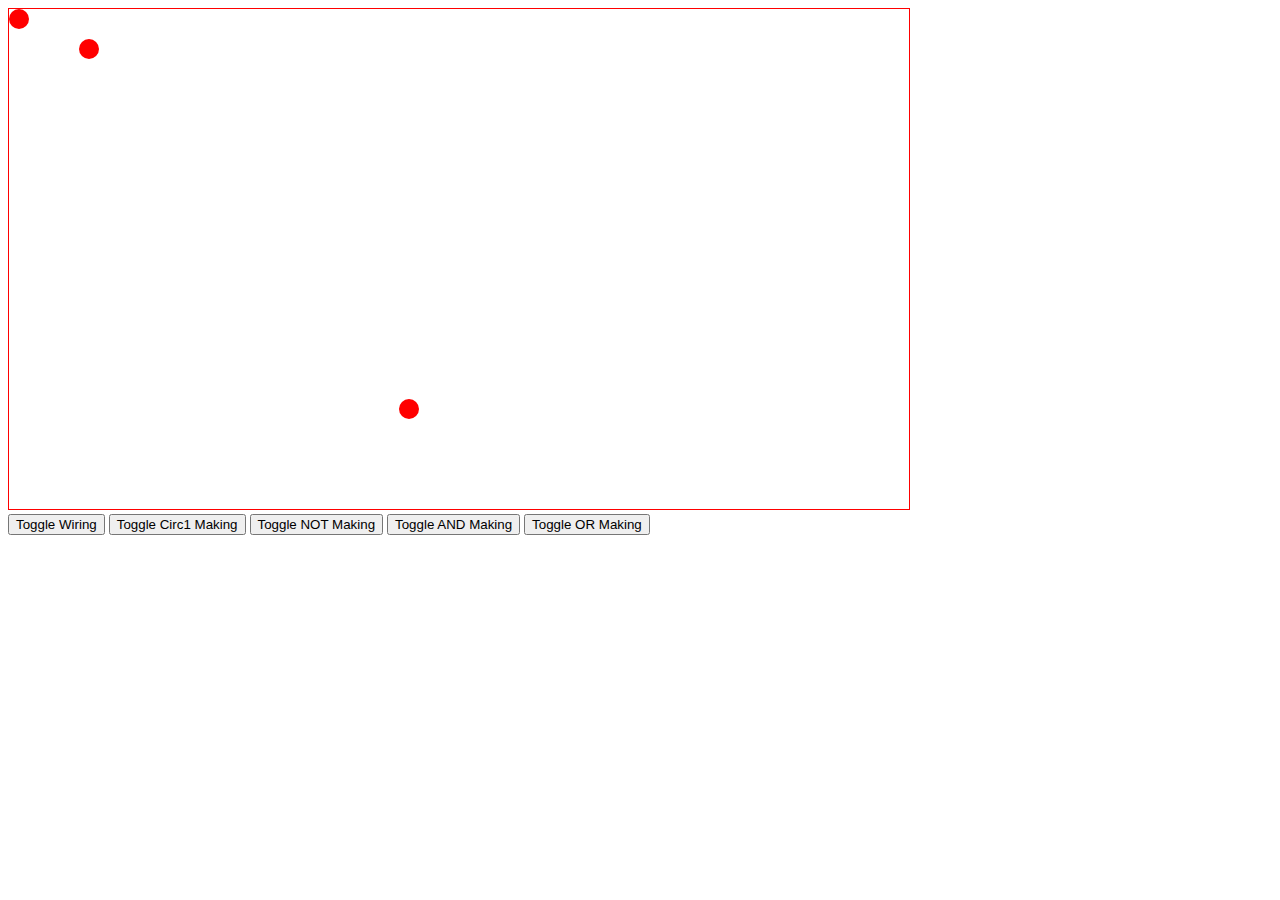
==== index.html @ f8ad5939 "fixed click handler for connecting objects with wires. Now works, but gates don't update dynamically" ====
<!DOCTYPE html>
<html>
<head>
<title>Connection Mechanics Iteration 2</title>
<meta charset="utf-8">
<link rel="stylesheet" href="con1.css">
<style type="text/css" src="con1.css"></style><style>

</style>
<script src="jquery.js" type="text/javascript"></script>
<script type="text/javascript">
/*
* This works like this: When instantiated, the this.bod() is called which figures out what states and colors should be
* in effect based on the state of the input arrays (input01 and input02). Then, tell() is called. Tell calls all the
* .bod() methods for all the objects in array col replaces the existing values (old states of the gates) with the new
* values (new states of the gates). Tell calls control(). Control re-concatenates the Gate.body html and displays it on the
* screen.
*
*/
    window.onload=init;

    // This array is the model for the display. That is, it holds the existing gate objects. Other functions iterate
    // through this array to read the states of those gates.
    var col = [];

    var wt = 0; // The counter for toggling the gate making buttons. Either odd or even.

    var bin=[]; // The hopper for collecting the objects to be connected in the link() function.


     var nt = 0; // The counter for the wire id concat.

    // This function iterates through all the gates in array col and calls their .bod() method to update their states
    // and the .body() property (the html for display).

    function tell() {
       for (var i = 0; i <col.length;i++){
           col[i].bod();
       }

        control();

    }

    // Iterates through the array col and assembles a string of their .body properties and displays it on the screen.
    function control () {
        gates = "";
        for (var i=0; i<col.length;i++){
            gates +=col[i].body;
        }

        col_list = "<svg id = \"sop\" height=\"500\" width=\"900\" style=\"border: 1px solid red;\">" + gates + "</svg>";
        var y = document.getElementById("shp");
        y.innerHTML = col_list;

        link();
    }

function and_tog(){               //this turns on and off the simple And making function. I will adapt this to the new array of gate-making buttons.
    if (wt%2==0){
        $("#shp").attr("onmousedown", "and_e(event)");
    }

    if (wt%2!=0){
        $("#shp").attr("onmousedown", "");
    }

    wt++;

}

function not_tog(){               //this turns on and off the simple And making function. I will adapt this to the new array of gate-making buttons.
    if (wt%2==0){
        $("#shp").attr("onmousedown", "not_e(event)");
    }

    if (wt%2!=0){
        $("#shp").attr("onmousedown", "");
    }

    wt++;

}

 ct = 0;

function wire_toggle(){               //this turns on and off the old fashioned wire-making function. I will adapt this to the new array of gate-making buttons.
    if (wt%2==0){
        $("#shp").attr("onmousedown", "line_e(event)");
    }

    if (wt%2!=0){
        $("#shp").attr("onmousedown", "");
    }

    wt++;

}

// For now, init() just creates a gate for testing purposes.
//    TODO:Examine why does the control() function
    function init() {
        var t = new Source(10, 10, 1, 'init');
        t.make();

        var u = new Source(80,40,1,'init02');
        u.make();

        var z = new Not(400,400,0,'n01');
        z.make();



    }


    function Source(x,y,state,id){
        this.x = x;
        this.y = y;
        this.r = 10;
        this.state = state;
        this.id = id;
        this.out_state = state;

        this.make = function(){
            this.bod()
            col.push(this);

            tell();
        };

        this.connect = function(gate_out, gate_in){
            if (gate_in.input01[0]){
                gate_in.input02[0] = gate_out;
            }

            else if(gate_in.input02[0]){
                gate_in.input01[0] = gate_out;
            }

            else if(gate_in.input01[0] && gate_in.input02[0]){
                console.log('full');
            }


            else {
                gate_in.input01[0] = gate_out;
            }
            tell();
        };

        this.bod = function(){

            if (this.state == 0){
                this.fill = 'blue';
                this.out_state = 0;

            }

            if (this.state == 1){
                this.fill = 'red';
                this.out_state = 1;
            }

            this.body = '<circle id = "' + this.id + '" cx = "' + this.x + '" cy = "' + this.y + '" r = "' + this.r + '" class = "put" fill = "' + this.fill + '" />';

        }


    }

    function And(x,y,state,id){
        this.x = x;
        this.y = y;
        this.r = 20;
        this.input01 = [];
        this.input02 = [];
        this.output = [];
        this.state = state;
        this.id = id;
        this.fill = "";
        this.body = "";
        this.out_state = 0;


        this.make = function(){
            this.bod()
            col.push(this);


            tell();


        };

        // This connects the gate together. It pushes the output gate into the input array of the input gate. It first
        // checks to see
        this.connect = function(gate_out, gate_in){
            if (gate_in.input01[0]){
                gate_in.input02[0] = gate_out;
            }

            else if(gate_in.input02 && gate_in.input02[0]){
                gate_in.input01[0] = gate_out;
            }

            else if(gate_in.input01[0] && gate_in.input02[0]){
                console.log('full');
            }


            else {
                gate_in.input01[0] = gate_out;
            }
            tell();
        };


        this.bod = function(){

            if ((this.input01[0] && this.input01[0].out_state ==1)  && (this.input02[0] && this.input02[0].out_state == 1)){
                this.state = 1;
                this.out_state = 1;
            }

            else {
                this.state = 0;
            }

            if (this.state == 0){

                this.out_state = 0;
                this.fill = 'blue';

            }

            if (this.state == 1){
                this.fill = 'red';
            }

            this.body = '<circle id = "' + this.id + '" cx = "' + this.x + '" cy = "' + this.y + '" r = "' + this.r + '" class=\"put\" fill = "' + this.fill + '" />';



        }

    }


function Not(x,y,state,id){
    this.x = x;
    this.y = y;
    this.r = 10;
    this.input01 = [];
    /*this.input02 = [];*/
    this.output = [];
    this.state = state;
    this.id = id;
    this.fill = "";
    this.body = "";
    this.out_state = 0;


    this.make = function(){
        this.bod()
        col.push(this);

        tell();

    };

    // This connects the gate together. It pushes the output gate into the input array of the input gate. It first
    // checks to see
    this.connect = function(gate_out, gate_in){
        if (gate_in.input01[0]){
           console.log("full");
        }

        else if(gate_in.input01[0] && gate_in.input02[0]){
            console.log('full');
        }

        else {
            gate_in.input01[0] = gate_out;
        }
        tell();
    };


    this.bod = function(){

        if (this.input01[0] && this.input01[0].out_state ==1){
            this.state = 0;
            this.out_state = 0;
        }

        else  {
            this.state = 1;
            this.out_state = 1;
        }

        if (this.state == 0){
            this.fill = 'blue';

        }

        if (this.state == 1){
            this.fill = 'red';
        }

        this.body = '<circle id = "' + this.id + '" cx = "' + this.x + '" cy = "' + this.y + '" r = "' + this.r + '"  class=\"put\" fill = "' + this.fill + '" />';


    }

}

function Wire(x1,y1,x2,y2,state,id){

    this.x1 = x1;
    this.y1 = y1;
    this.x2 = x2;
    this.y2 = y2;
    this.fill = "blue";
    this.state = state;
    this.body = "";
    this.input01 = [];
    this.out_state = 0;
    this.id = id;


    // This connects the gate together. It pushes the output gate into the input array of the input gate. It first
    // checks to see
    this.connect = function(gate_out, gate_in){
        if (gate_in.input01[0]){
            console.log("full");
        }

        else if(gate_in.input01[0] && gate_in.input02[0]){
            console.log('full');
        }

        else {
            gate_in.input01[0] = gate_out;
        }
        tell();
    };


    this.make = function(){
        this.bod()
        col.push(this);

        tell();

        nt++;

    };

this.bod = function () {
    if (this.input01[0] && this.input01[0].out_state == 1) {
        this.state = 1;
        this.out_state = 1;
    }

    else {
        this.state = 0;
        this.out_state = 0;
    }

    if (this.state == 0) {
        this.fill = 'blue';

    }

    if (this.state == 1) {
        this.fill = 'red';
    }
    this.body = "<line x1 = \"" + this.x1 + "\" y1 = \"" + this.y1 + "\" x2 = \"" + this.x2 + "\" y2 = \"" + this.y2 + "\" style=\"stroke-width: 2px; stroke: " + this.fill + "\" id = \"" + this.id + "\"/>";



   }
};



var cou = 0

var chop=[];

// This function creates a new And gate when the screen is clicked.
function and_e(e){


    var cx = e.pageX - document.getElementById("shp").offsetLeft;
    var cy = e.pageY  - document.getElementById("shp").offsetTop;

    chop.push(cx);
    chop.push(cy);




    var x1 = chop[0];
    var y1 = chop[1];

    var nt = String(cou)
    var n = new And(x1,y1,0, "source_" + nt);
    n.make();
    cou++;
    chop=[];

}

function not_e(e){


    var cx = e.pageX - document.getElementById("shp").offsetLeft;
    var cy = e.pageY  - document.getElementById("shp").offsetTop;

    chop.push(cx);
    chop.push(cy);




    var x1 = chop[0];
    var y1 = chop[1];

    var nt = String(cou)
    var n = new Not(x1,y1,0, "not" + nt);
    n.make();
    cou++;
    chop=[];

}

var wire_hopper = [];

/*function line_e(e) {
    var cou = 0;
    if (wire_hopper.length < 2) {
        var cx = e.pageX - document.getElementById("shp").offsetLeft;
        var cy = e.pageY - document.getElementById("shp").offsetTop;

        wire_hopper.push(cx);
        wire_hopper.push(cy);
    }


    else if (wire_hopper.length >= 2) {

        var cx = e.pageX - document.getElementById("shp").offsetLeft;
        var cy = e.pageY - document.getElementById("shp").offsetTop;
        ;

        wire_hopper.push(cx);
        wire_hopper.push(cy);
        var x1 = wire_hopper[0];
        var y1 = wire_hopper[1];
        var x2 = wire_hopper[2];
        var y2 = wire_hopper[3];
        var nt = cou.toString()
        var n = new Wire(x1, y1, x2, y2, 0, 'nt_' + cou);
        n.make();
        cou++;
        wire_hopper = [];
    }
}*/


// Need to rework the connection bits to use new .connect() methods. re-do entirely
 function link() {
    $(document).ready(function(){            // this is the connector that lets you click on a gate to connect it to another gate
        var $col = $(col);

        $(".put").on("click", function(event){
            evt = event.target;

            if (bin.length < 2){
                for (var i = 0; i < col.length; i++){
                    if (evt.id == col[i].id){
                        console.log(evt.id + " col: " + col[i].id);
                        bin.push(col[i]);
                    }

                    else {
                        console.log('hljj');
                    }
                }
            }

            if (bin.length ==2){

                var t_con = new And(0,0,0,'con');
                var x1= bin[0].x;
                var y1 = bin[0].y;
                var x2 = bin[1].x;
                var y2 = bin[1].y;
                var nt = cou.toString()
                var wire= new Wire(x1,y1,x2,y2,0,"wire_" + nt);
                wire.make();

                console.log(bin[0] + " -Bin 0 " + bin[1] + " -Bin 1");
                t_con.connect(bin[0], wire);
                t_con.connect(wire, bin[1])




                bin =[];

                cou++;

                tell();
            }

        })

    })
}





</script>
</head>
<body>
<div id = "shp" >
</div>
<button id="woggle" value="Toggle Wiring" onclick="wire_toggle()">Toggle Wiring</button>
<button id="circ_tog" value ="Toggle Circ1 Making" onclick = "circ_tog()">Toggle Circ1 Making</button>
<button id="not" value ="Toggle Not Making" onclick = "not_tog()">Toggle NOT Making</button>
<button id="not02" value ="Toggle AND Making" onclick = "and_tog()">Toggle AND Making</button>
<button id="or" value="Toggle OR Making" onclick="or_tog()">Toggle OR Making</button>
</body>
</html>
---- con1.css ----
.selected {
    background-color: red;}
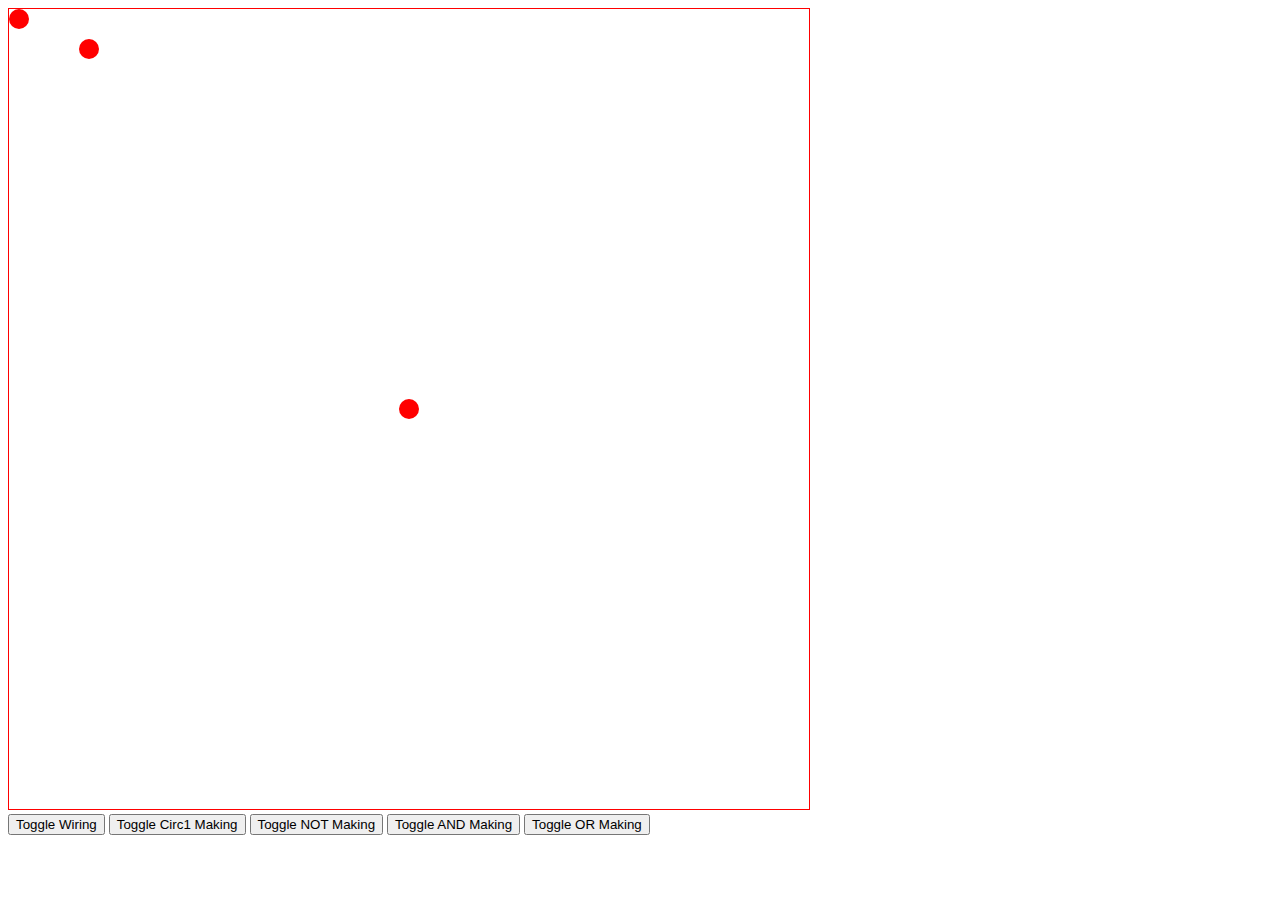
==== commit b754d986: "just making sure new changes are refleted in the repo" ====
--- a/index.html
+++ b/index.html
@@ -30,17 +30,25 @@
 
      var nt = 0; // The counter for the wire id concat.
 
+
+    function propagate(){
+        for (var i = 0;i < col.length;i++){
+
+                tell();
+
+        }
+    }
     // This function iterates through all the gates in array col and calls their .bod() method to update their states
     // and the .body() property (the html for display).
 
     function tell() {
        for (var i = 0; i <col.length;i++){
-           col[i].bod();
+           col[i].bod()
+
+           }
+        control();
        }
 
-        control();
-
-    }
 
     // Iterates through the array col and assembles a string of their .body properties and displays it on the screen.
     function control () {
@@ -49,11 +57,12 @@
             gates +=col[i].body;
         }
 
-        col_list = "<svg id = \"sop\" height=\"500\" width=\"900\" style=\"border: 1px solid red;\">" + gates + "</svg>";
+        col_list = "<svg id = \"sop\" height=\"800\" width=\"800\" style=\"border: 1px solid red;\">" + gates + "</svg>";
         var y = document.getElementById("shp");
         y.innerHTML = col_list;
 
         link();
+
     }
 
 function and_tog(){               //this turns on and off the simple And making function. I will adapt this to the new array of gate-making buttons.
@@ -108,6 +117,9 @@
 
         var z = new Not(400,400,0,'n01');
         z.make();
+
+       /* var d = new Svg (400,-950,0,'test');
+        d.make();*/
 
 
 
@@ -142,7 +154,6 @@
                 console.log('full');
             }
 
-
             else {
                 gate_in.input01[0] = gate_out;
             }
@@ -165,8 +176,6 @@
             this.body = '<circle id = "' + this.id + '" cx = "' + this.x + '" cy = "' + this.y + '" r = "' + this.r + '" class = "put" fill = "' + this.fill + '" />';
 
         }
-
-
     }
 
     function And(x,y,state,id){
@@ -198,6 +207,7 @@
         this.connect = function(gate_out, gate_in){
             if (gate_in.input01[0]){
                 gate_in.input02[0] = gate_out;
+
             }
 
             else if(gate_in.input02 && gate_in.input02[0]){
@@ -212,7 +222,7 @@
             else {
                 gate_in.input01[0] = gate_out;
             }
-            tell();
+           tell();
         };
 
 
@@ -225,6 +235,7 @@
 
             else {
                 this.state = 0;
+                this.out_state = 0;
             }
 
             if (this.state == 0){
@@ -242,10 +253,22 @@
 
 
 
-        }
-
-    }
-
+            if (this.state != this.out_state){
+                tell();
+            }
+
+
+            this.prop = function(){
+                for (var i = 0; i<col.length; i++){
+                    tell();
+                }
+            }
+
+        }
+
+
+
+    }
 
 function Not(x,y,state,id){
     this.x = x;
@@ -283,7 +306,7 @@
         else {
             gate_in.input01[0] = gate_out;
         }
-        tell();
+        //tell();
     };
 
 
@@ -310,6 +333,10 @@
 
         this.body = '<circle id = "' + this.id + '" cx = "' + this.x + '" cy = "' + this.y + '" r = "' + this.r + '"  class=\"put\" fill = "' + this.fill + '" />';
 
+
+        if (this.state != this.out_state){
+            tell();
+        }
 
     }
 
@@ -343,7 +370,7 @@
         else {
             gate_in.input01[0] = gate_out;
         }
-        tell();
+        //tell();
     };
 
 
@@ -356,6 +383,7 @@
         nt++;
 
     };
+
 
 this.bod = function () {
     if (this.input01[0] && this.input01[0].out_state == 1) {
@@ -378,7 +406,9 @@
     }
     this.body = "<line x1 = \"" + this.x1 + "\" y1 = \"" + this.y1 + "\" x2 = \"" + this.x2 + "\" y2 = \"" + this.y2 + "\" style=\"stroke-width: 2px; stroke: " + this.fill + "\" id = \"" + this.id + "\"/>";
 
-
+    if (this.state != this.out_state){
+        tell();
+    }
 
    }
 };
@@ -392,15 +422,11 @@
 // This function creates a new And gate when the screen is clicked.
 function and_e(e){
 
-
     var cx = e.pageX - document.getElementById("shp").offsetLeft;
     var cy = e.pageY  - document.getElementById("shp").offsetTop;
 
     chop.push(cx);
     chop.push(cy);
-
-
-
 
     var x1 = chop[0];
     var y1 = chop[1];
@@ -415,15 +441,11 @@
 
 function not_e(e){
 
-
     var cx = e.pageX - document.getElementById("shp").offsetLeft;
     var cy = e.pageY  - document.getElementById("shp").offsetTop;
 
     chop.push(cx);
     chop.push(cy);
-
-
-
 
     var x1 = chop[0];
     var y1 = chop[1];
@@ -438,42 +460,11 @@
 
 var wire_hopper = [];
 
-/*function line_e(e) {
-    var cou = 0;
-    if (wire_hopper.length < 2) {
-        var cx = e.pageX - document.getElementById("shp").offsetLeft;
-        var cy = e.pageY - document.getElementById("shp").offsetTop;
-
-        wire_hopper.push(cx);
-        wire_hopper.push(cy);
-    }
-
-
-    else if (wire_hopper.length >= 2) {
-
-        var cx = e.pageX - document.getElementById("shp").offsetLeft;
-        var cy = e.pageY - document.getElementById("shp").offsetTop;
-        ;
-
-        wire_hopper.push(cx);
-        wire_hopper.push(cy);
-        var x1 = wire_hopper[0];
-        var y1 = wire_hopper[1];
-        var x2 = wire_hopper[2];
-        var y2 = wire_hopper[3];
-        var nt = cou.toString()
-        var n = new Wire(x1, y1, x2, y2, 0, 'nt_' + cou);
-        n.make();
-        cou++;
-        wire_hopper = [];
-    }
-}*/
 
 
 // Need to rework the connection bits to use new .connect() methods. re-do entirely
  function link() {
     $(document).ready(function(){            // this is the connector that lets you click on a gate to connect it to another gate
-        var $col = $(col);
 
         $(".put").on("click", function(event){
             evt = event.target;
@@ -506,23 +497,17 @@
                 t_con.connect(bin[0], wire);
                 t_con.connect(wire, bin[1])
 
-
-
-
                 bin =[];
 
                 cou++;
 
-                tell();
+
             }
 
         })
 
     })
 }
-
-
-
 
 
 </script>
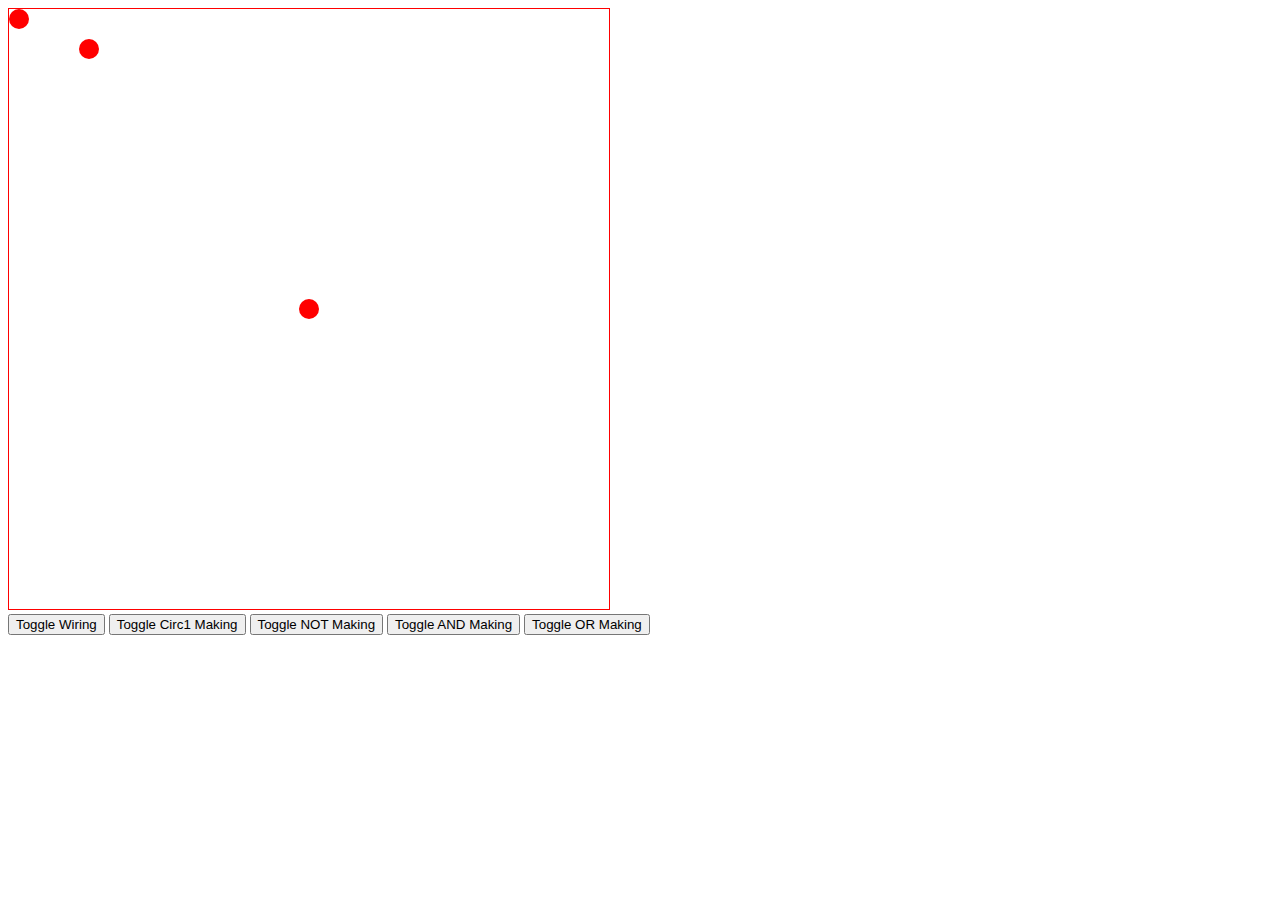
==== commit 3a81cdf8: "building prototype map" ====
--- a/index.html
+++ b/index.html
@@ -1,7 +1,7 @@
 <!DOCTYPE html>
 <html>
 <head>
-<title>Connection Mechanics Iteration 2</title>
+<title>Logic02 Mechanics</title>
 <meta charset="utf-8">
 <link rel="stylesheet" href="con1.css">
 <style type="text/css" src="con1.css"></style><style>
@@ -27,8 +27,7 @@
 
     var bin=[]; // The hopper for collecting the objects to be connected in the link() function.
 
-
-     var nt = 0; // The counter for the wire id concat.
+    var nt = 0; // The counter for the wire id concat.
 
 
     function propagate(){
@@ -38,16 +37,21 @@
 
         }
     }
+
+
     // This function iterates through all the gates in array col and calls their .bod() method to update their states
     // and the .body() property (the html for display).
 
     function tell() {
        for (var i = 0; i <col.length;i++){
+
            col[i].bod()
 
            }
+
         control();
-       }
+
+        }
 
 
     // Iterates through the array col and assembles a string of their .body properties and displays it on the screen.
@@ -57,7 +61,7 @@
             gates +=col[i].body;
         }
 
-        col_list = "<svg id = \"sop\" height=\"800\" width=\"800\" style=\"border: 1px solid red;\">" + gates + "</svg>";
+        col_list = "<svg id = \"sop\" height=\"600\" width=\"6" + "00\" style=\"border: 1px solid red;\">" + gates + "</svg>";
         var y = document.getElementById("shp");
         y.innerHTML = col_list;
 
@@ -91,9 +95,25 @@
 
 }
 
+//this turns on and off the simple And making function.
+function or_tog(){
+    if (wt%2==0){
+        $("#shp").attr("onmousedown", "or_e(event)");
+    }
+
+    if (wt%2!=0){
+        $("#shp").attr("onmousedown", "");
+    }
+
+    wt++;
+
+}
+
  ct = 0;
 
-function wire_toggle(){               //this turns on and off the old fashioned wire-making function. I will adapt this to the new array of gate-making buttons.
+
+// This turns on and off the old fashioned wire-making function. I will adapt this to the new array of gate-making buttons.
+function wire_toggle(){
     if (wt%2==0){
         $("#shp").attr("onmousedown", "line_e(event)");
     }
@@ -106,8 +126,7 @@
 
 }
 
-// For now, init() just creates a gate for testing purposes.
-//    TODO:Examine why does the control() function
+// For now, init() just creates a series of gates for testing purposes.
     function init() {
         var t = new Source(10, 10, 1, 'init');
         t.make();
@@ -115,17 +134,16 @@
         var u = new Source(80,40,1,'init02');
         u.make();
 
-        var z = new Not(400,400,0,'n01');
+        var z = new Not(300,300,0,'n01');
         z.make();
 
        /* var d = new Svg (400,-950,0,'test');
         d.make();*/
 
-
-
-    }
-
-
+    }
+
+
+    // Source() creates a "gate" that just outputs a signal, no inputs.
     function Source(x,y,state,id){
         this.x = x;
         this.y = y;
@@ -178,6 +196,8 @@
         }
     }
 
+
+    // The Object to create an "AND" gate.
     function And(x,y,state,id){
         this.x = x;
         this.y = y;
@@ -196,9 +216,7 @@
             this.bod()
             col.push(this);
 
-
             tell();
-
 
         };
 
@@ -225,7 +243,7 @@
            tell();
         };
 
-
+        //This method computes the state of the gate and assembles the html/svg appropriately.
         this.bod = function(){
 
             if ((this.input01[0] && this.input01[0].out_state ==1)  && (this.input02[0] && this.input02[0].out_state == 1)){
@@ -256,26 +274,22 @@
             if (this.state != this.out_state){
                 tell();
             }
-
 
             this.prop = function(){
                 for (var i = 0; i<col.length; i++){
                     tell();
                 }
             }
-
-        }
-
-
-
-    }
+        }
+
+    }
+
 
 function Not(x,y,state,id){
     this.x = x;
     this.y = y;
     this.r = 10;
     this.input01 = [];
-    /*this.input02 = [];*/
     this.output = [];
     this.state = state;
     this.id = id;
@@ -340,6 +354,91 @@
 
     }
 
+}
+
+function Or(x,y,state,id){
+    this.x = x;
+    this.y = y;
+    this.r = 30;
+    this.input01 = [];
+    this.input02 = [];
+    this.output = [];
+    this.state = state;
+    this.id = id;
+    this.fill = "";
+    this.body = "";
+    this.out_state = 0;
+
+    this.make = function(){
+        this.bod()
+        col.push(this);
+
+        tell();
+
+
+    };
+
+    // This connects the gate together. It pushes the output gate into the input array of the input gate. It first
+    // checks to see
+    this.connect = function(gate_out, gate_in){
+        if (gate_in.input01[0]){
+            gate_in.input02[0] = gate_out;
+
+        }
+
+        else if(gate_in.input02 && gate_in.input02[0]){
+            gate_in.input01[0] = gate_out;
+        }
+
+        else if(gate_in.input01[0] && gate_in.input02[0]){
+            console.log('full');
+        }
+
+
+        else {
+            gate_in.input01[0] = gate_out;
+        }
+        tell();
+    };
+
+
+    this.bod = function(){
+
+        if ((this.input01[0] && this.input01[0].out_state ==1)  ||  (this.input02[0] && this.input02[0].out_state == 1)){
+            this.state = 1;
+            this.out_state = 1;
+        }
+
+        else {
+            this.state = 0;
+            this.out_state = 0;
+        }
+
+        if (this.state == 0){
+
+            this.out_state = 0;
+            this.fill = 'blue';
+
+        }
+
+        if (this.state == 1){
+            this.fill = 'red';
+        }
+
+        this.body = '<circle id = "' + this.id + '" cx = "' + this.x + '" cy = "' + this.y + '" r = "' + this.r + '" class=\"put\" fill = "' + this.fill + '" />';
+
+        if (this.state != this.out_state){
+            tell();
+        }
+
+
+        this.prop = function(){
+            for (var i = 0; i<col.length; i++){
+                tell();
+            }
+        }
+
+    }
 }
 
 function Wire(x1,y1,x2,y2,state,id){
@@ -404,12 +503,12 @@
     if (this.state == 1) {
         this.fill = 'red';
     }
+
     this.body = "<line x1 = \"" + this.x1 + "\" y1 = \"" + this.y1 + "\" x2 = \"" + this.x2 + "\" y2 = \"" + this.y2 + "\" style=\"stroke-width: 2px; stroke: " + this.fill + "\" id = \"" + this.id + "\"/>";
 
     if (this.state != this.out_state){
         tell();
     }
-
    }
 };
 
@@ -434,9 +533,9 @@
     var nt = String(cou)
     var n = new And(x1,y1,0, "source_" + nt);
     n.make();
+
     cou++;
     chop=[];
-
 }
 
 function not_e(e){
@@ -452,6 +551,25 @@
 
     var nt = String(cou)
     var n = new Not(x1,y1,0, "not" + nt);
+    n.make();
+    cou++;
+    chop=[];
+
+}
+
+function or_e(e){
+
+    var cx = e.pageX - document.getElementById("shp").offsetLeft;
+    var cy = e.pageY  - document.getElementById("shp").offsetTop;
+
+    chop.push(cx);
+    chop.push(cy);
+
+    var x1 = chop[0];
+    var y1 = chop[1];
+
+    var nt = String(cou)
+    var n = new Or(x1,y1,0, "not" + nt);
     n.make();
     cou++;
     chop=[];
--- a/con1.css
+++ b/con1.css
@@ -1,3 +1,19 @@
 
 .selected {
-    background-color: red;}+    background-color: red;}
+
+.square {
+    border: 1px solid black;
+    height: 40px;
+    width: 40px;
+    position: absolute;
+
+}
+
+.wall {
+    background-color: black;
+}
+
+.puzzle {
+    background-color: red;
+}
